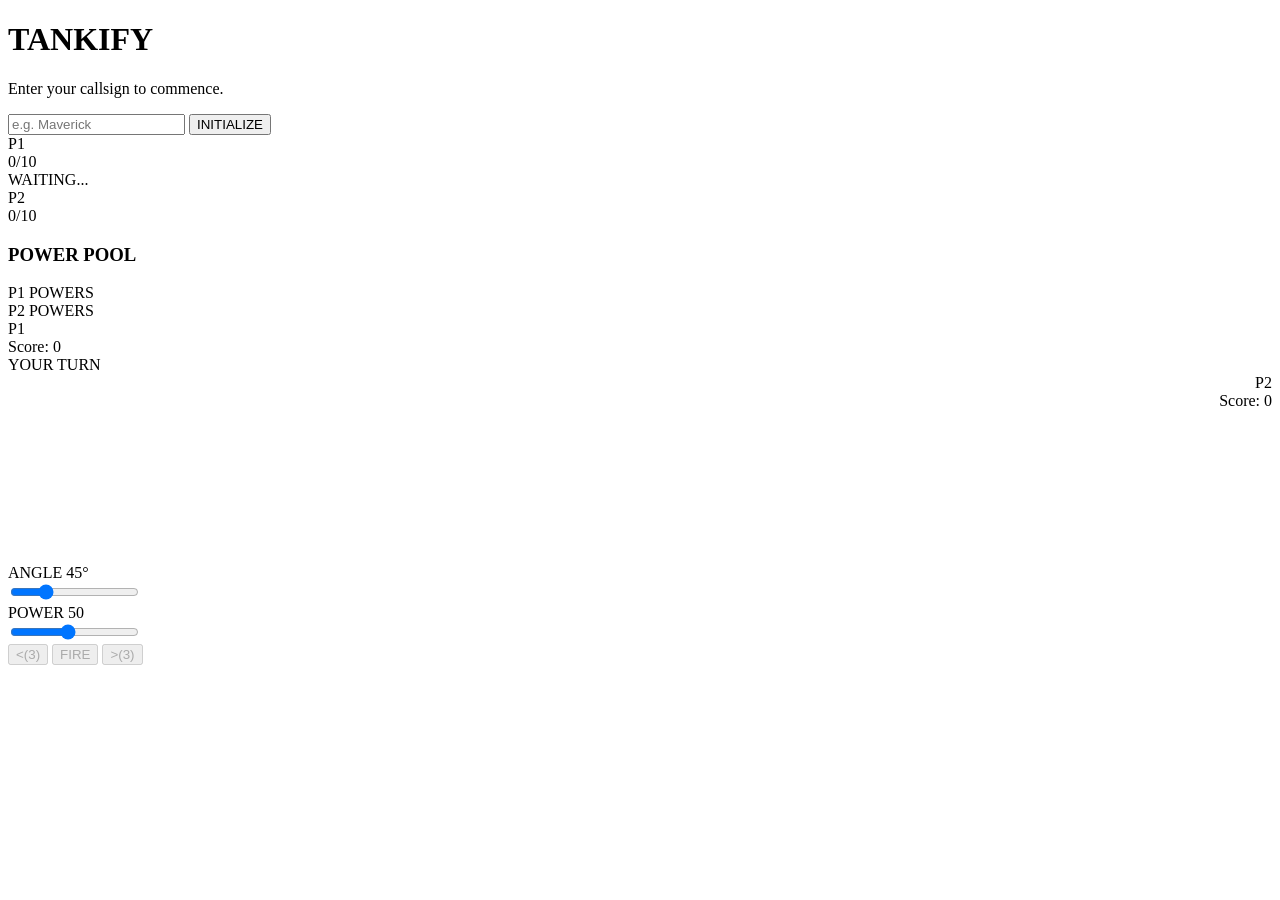
==== static/index.html @ 8cc217d1 "Initial commit: Tankify Multiplayer Artillery Game" ====
<!DOCTYPE html>
<html lang="en">
<head>
    <meta charset="UTF-8">
    <meta name="viewport" content="width=device-width, initial-scale=1.0, maximum-scale=1.0, user-scalable=no">
    <title>Tankify</title>
    <link rel="stylesheet" href="static/css/index.css">
    <link href="https://fonts.googleapis.com/css2?family=Outfit:wght@300;500;700;900&display=swap" rel="stylesheet">
</head>
<body>
    <div id="app">
        <!-- Move Canvas into View-Game -->

        <!-- View: Login -->
        <div id="view-login" class="view active">
            <div class="glass-card">
                <h1 class="glow-text">TANKIFY</h1>
                <p>Enter your callsign to commence.</p>
                <input type="text" id="player-name-input" placeholder="e.g. Maverick" autocomplete="off" maxlength="15">
                <button id="connect-btn" class="neu-btn primary">INITIALIZE</button>
                <div id="login-status"></div>
            </div>
        </div>

        <!-- View: Draft Phase -->
        <div id="view-draft" class="view">
            <div class="draft-header glass-panel">
                <div class="draft-player" id="draft-p1-panel">
                    <span id="draft-p1-name">P1</span>
                    <div class="draft-count" id="draft-p1-count">0/10</div>
                </div>
                <div id="draft-status-msg" class="glow-text text-center">WAITING...</div>
                <div class="draft-player right" id="draft-p2-panel">
                    <span id="draft-p2-name">P2</span>
                    <div class="draft-count" id="draft-p2-count">0/10</div>
                </div>
            </div>

            <div class="draft-grid-container glass-panel">
                <h3>POWER POOL</h3>
                <div id="weapon-pool" class="weapon-grid">
                    <!-- Populated dynamically via JS -->
                </div>
            </div>
            
            <div class="draft-inventories">
                <div class="inv-container" id="p1-inv-container">
                    <div class="inv-label" id="draft-p1-inv-label" style="color: var(--primary);">P1 POWERS</div>
                    <div class="inventory glass-panel p1-border" id="draft-p1-inv"></div>
                </div>
                <div class="inv-container" id="p2-inv-container">
                    <div class="inv-label right" id="draft-p2-inv-label" style="color: var(--secondary);">P2 POWERS</div>
                    <div class="inventory glass-panel p2-border" id="draft-p2-inv"></div>
                </div>
            </div>
        </div>

        <!-- View: Game Phase -->
        <div id="view-game" class="view">
            <!-- Top Dashboard: Health + Score -->
            <div class="top-dash glass-panel">
                <div class="player-hud p1-hud">
                    <div class="hud-name" id="game-p1-name">P1</div>
                    <div class="hud-score" id="game-p1-score" style="color: var(--primary);">Score: 0</div>
                    <div class="health-track">
                        <div class="health-fill p1-fill" id="p1-health" style="width: 100%;"></div>
                    </div>
                </div>
                <div id="game-status-banner">YOUR TURN</div>
                <div class="player-hud p2-hud">
                    <div class="hud-name" id="game-p2-name" style="text-align: right;">P2</div>
                    <div class="hud-score" id="game-p2-score" style="color: var(--secondary); text-align: right;">Score: 0</div>
                    <div class="health-track right">
                        <div class="health-fill p2-fill" id="p2-health" style="width: 100%;"></div>
                    </div>
                </div>
            </div>

            <!-- Game Canvas Container -->
            <div id="canvas-container">
                <canvas id="gameCanvas"></canvas>
            </div>

            <!-- Bottom Dashboard: Controls -->
            <div class="bottom-dash">
                <!-- Weapon Carousel Wrapper -->
                <div class="weapon-carousel glass-panel" id="game-weapon-carousel">
                    <!-- Populated dynamically -->
                </div>

                <!-- Sliders & Action -->
                <div class="controls-panel glass-panel">
                    <div class="slider-group">
                        <div class="slider-info">
                            <span>ANGLE</span>
                            <span id="angle-value" class="value-text">45&deg;</span>
                        </div>
                        <input type="range" class="neu-slider" id="angle-slider" min="0" max="180" value="45">
                    </div>
                    
                    <div class="slider-group">
                        <div class="slider-info">
                            <span>POWER</span>
                            <span id="power-value" class="value-text">50</span>
                        </div>
                        <input type="range" class="neu-slider" id="power-slider" min="10" max="100" value="50">
                    </div>

                    <div class="action-row">
                        <button id="move-left-btn" class="neu-btn primary move-btn" disabled><span class="mbtn-icon">&lt;</span><span class="mbtn-txt" id="move-left-txt">(3)</span></button>
                        <button id="fire-btn" class="neu-btn danger" disabled>FIRE</button>
                        <button id="move-right-btn" class="neu-btn primary move-btn" disabled><span class="mbtn-icon">&gt;</span><span class="mbtn-txt" id="move-right-txt">(3)</span></button>
                    </div>
                </div>
            </div>
        </div>

        <!-- Game Over Overlay -->
        <div id="game-over-screen" style="display:none;">
            <div class="glass-card text-center">
                <h1 class="glow-text" id="go-winner" style="font-size: 2.8rem;">WINNER!</h1>
                <p id="go-scores" style="margin:10px 0; font-size:0.9rem; color: var(--text-muted);"></p>
                <div style="display:flex; gap:12px; margin-top:20px; justify-content:center;">
                    <button id="restart-btn" class="neu-btn primary">PLAY AGAIN</button>
                    <button id="exit-btn" class="neu-btn danger" onclick="location.reload()">EXIT</button>
                </div>
            </div>
        </div>
    </div>

    <!-- Scripts -->
    <script src="static/js/audio.js"></script>
    <script src="static/js/weapons.js"></script>
    <script src="static/js/physics.js"></script>
    <script src="static/js/renderer.js"></script>
    <script src="static/js/game.js"></script>
</body>
</html>
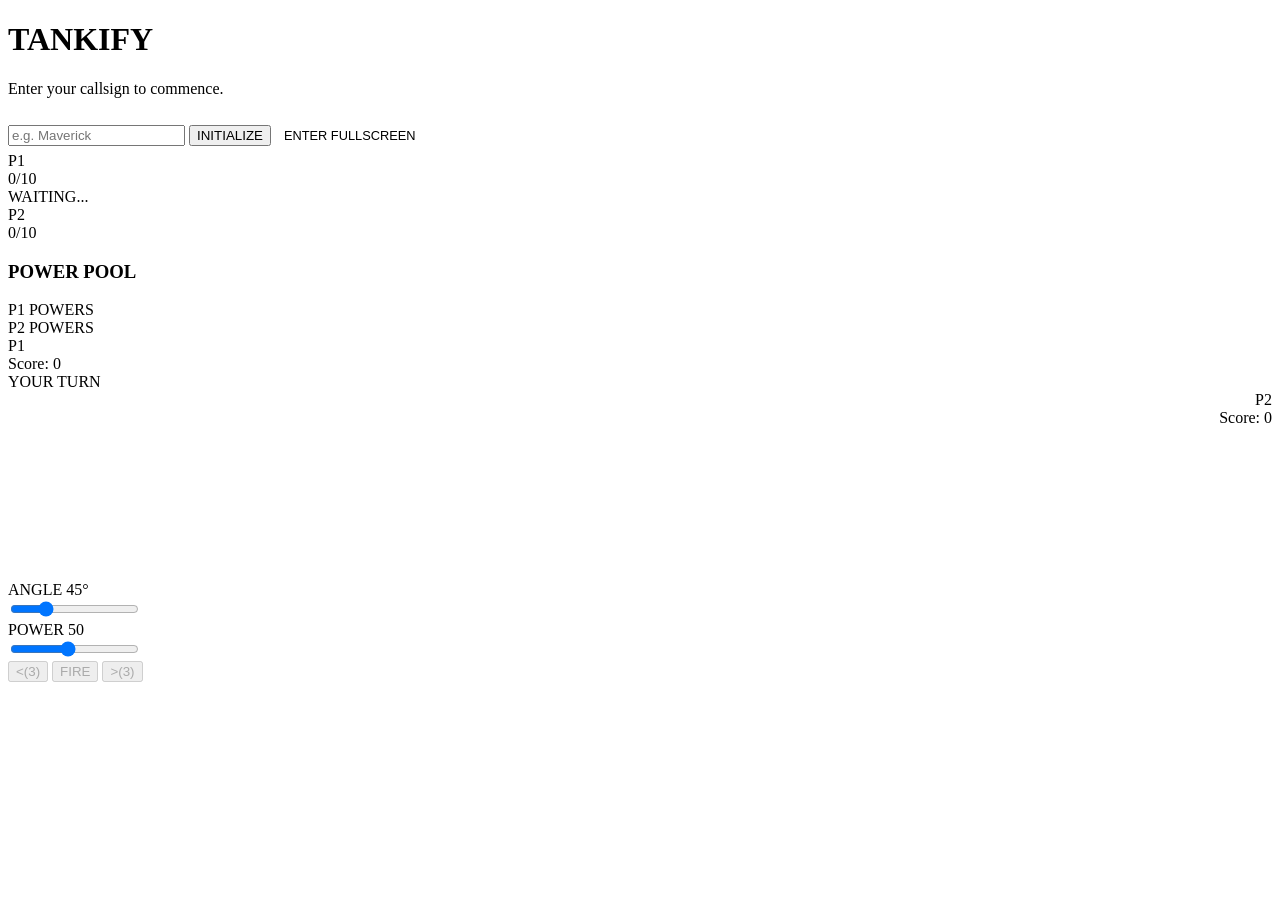
==== commit fcdefb9d: "feat: add fullscreen toggle button to game interface" ====
--- a/static/index.html
+++ b/static/index.html
@@ -18,6 +18,7 @@
                 <p>Enter your callsign to commence.</p>
                 <input type="text" id="player-name-input" placeholder="e.g. Maverick" autocomplete="off" maxlength="15">
                 <button id="connect-btn" class="neu-btn primary">INITIALIZE</button>
+                <button id="fullscreen-btn" class="neu-btn" style="background: rgba(255,255,255,0.1); border: 1px solid rgba(255,255,255,0.2); margin-top: 5px; font-size: 0.8rem; padding: 8px;">ENTER FULLSCREEN</button>
                 <div id="login-status"></div>
             </div>
         </div>
